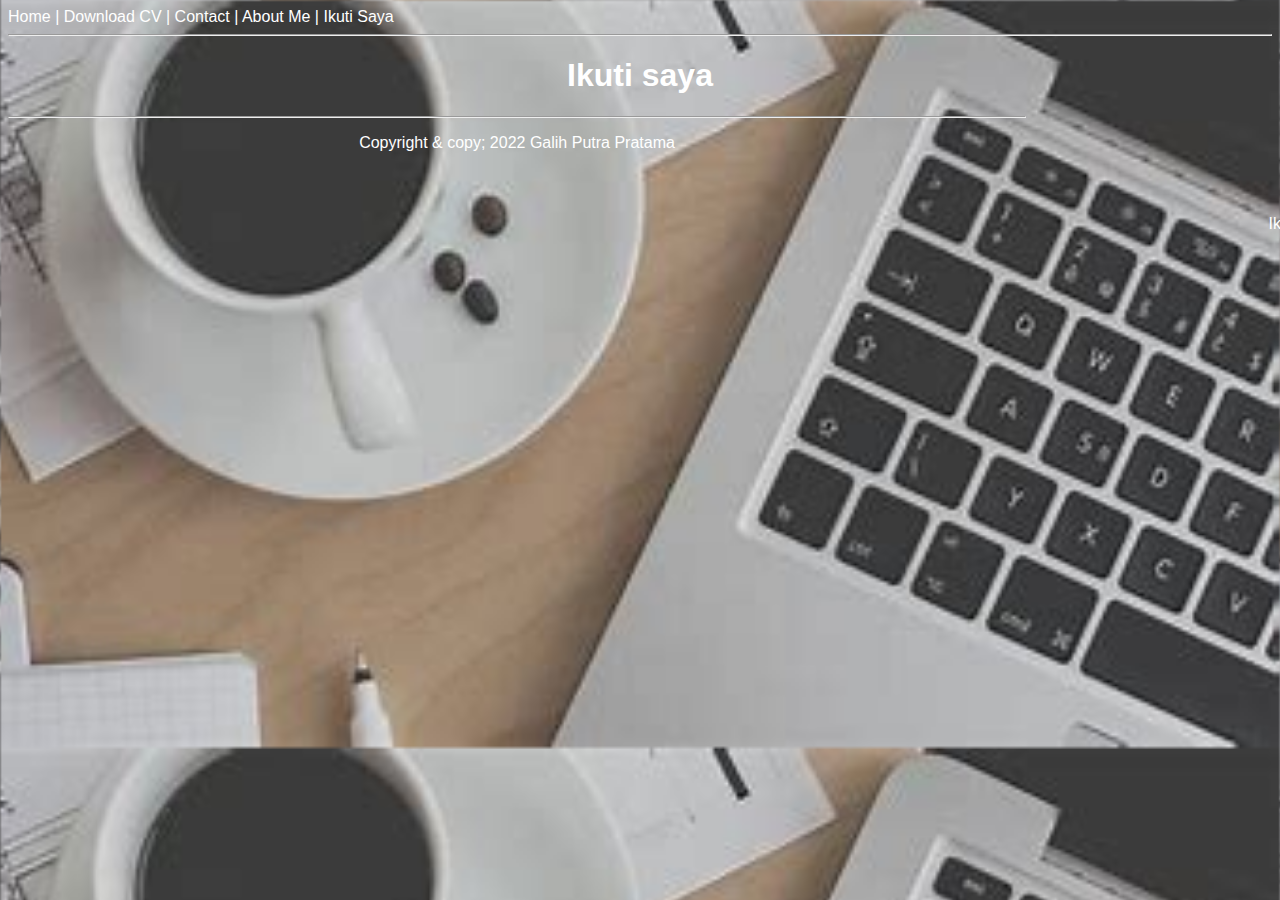
==== websiteku/video/ikutisaya.html @ 1f6f132e "first commit" ====
<!DOCTYPE html>
<html lang="en">
<head>
    <meta charset="UTF-8">
    <meta name="viewport" content="width=device-width, initial-scale=1.0">
    <title>Contoh Project Pemrogaman Website</title>
    <link rel="stylesheet" type="text/css" href="style.css">
    <link rel="shortcut icon" sizes="250x250" href="favicon-socialmedia.ico" type="image/x-icon" >
</head>
<body class="body">
    <nav class="nav" >
        <a href="index.html">Home</a> | 
        <a href="cv-name.pdf" target="_blank">Download CV</a> |
        <a href="kontak.html">Contact</a> |
        <a href="tentang.html">About Me</a> |
        <a href="ikutisaya.html">Ikuti Saya</a>
    </nav> 
    <hr>
    <div>
    <header class="top">
        <h1>Ikuti saya</h1>
    </header>
    <section>
    <h2>
        <img src="a.jpg" alt="profil ikuti saya" class="image">
    </h2>
        <article class="wrapper">
            <h2>hai</h2>
            <p>Ikuti media sosial saya</p>
        <nav>
            <a href="https://www.instagram.com/galiihpp_/"><img src="ig.png" alt="icon for link instagram" style="width:42px;height:42px;"></a>
            <a href="https://www.tiktok.com/@galihputra_18?lang=id-ID"><img src="tiktok.png" alt="HTML tutorial" style="width:42px;height:42px;"></a>
            <a href="https://pin.it/67eZZHc"><img src="pinterest.png" alt="HTML tutorial" style="width:42px;height:42px;"></a>
        </nav>
        </article>
    </section>
    <hr>
    <footer style="text-align: center;" class="footer" >
        <p>Copyright & copy; 2022 Galih Putra Pratama</p>
    </footer>
    </div>
    
</body>
</html>
---- websiteku/video/style.css ----
*{ 
    font-family: Verdana, Geneva, Tahoma, sans-serif;
    box-sizing: border-box;
}
.body{
    background-image: url(d.jpeg);
    background-size: 100%;
    color: white;
}
.img{
    border-radius: 50%;
}
section {
    float: inline-end;
}
.table, th, td {
    border: 1px solid;
    border-color: white;
}
.table{
    border-collapse: collapse;
    width: 100%;
    ;
}
.nav a{
    text-decoration: none;
    color: white;
}
.nav a:hover{
    color: greenyellow;
    font-style: italic;
}
.article{
    padding-top: 100px;
    text-align: center;
    padding-bottom: 50px;
}
.top{
    padding-top: 100;
    text-align: center;
}
.wrapper{
    position: relative;
    text-align: center;
    left: 200px;
    bottom: 200px;
    padding-bottom: 100px;
}
.image{
    position:relative;
    left: 350px;
    top: 50px;
}
.kontak{
    padding-bottom: 300px;
}
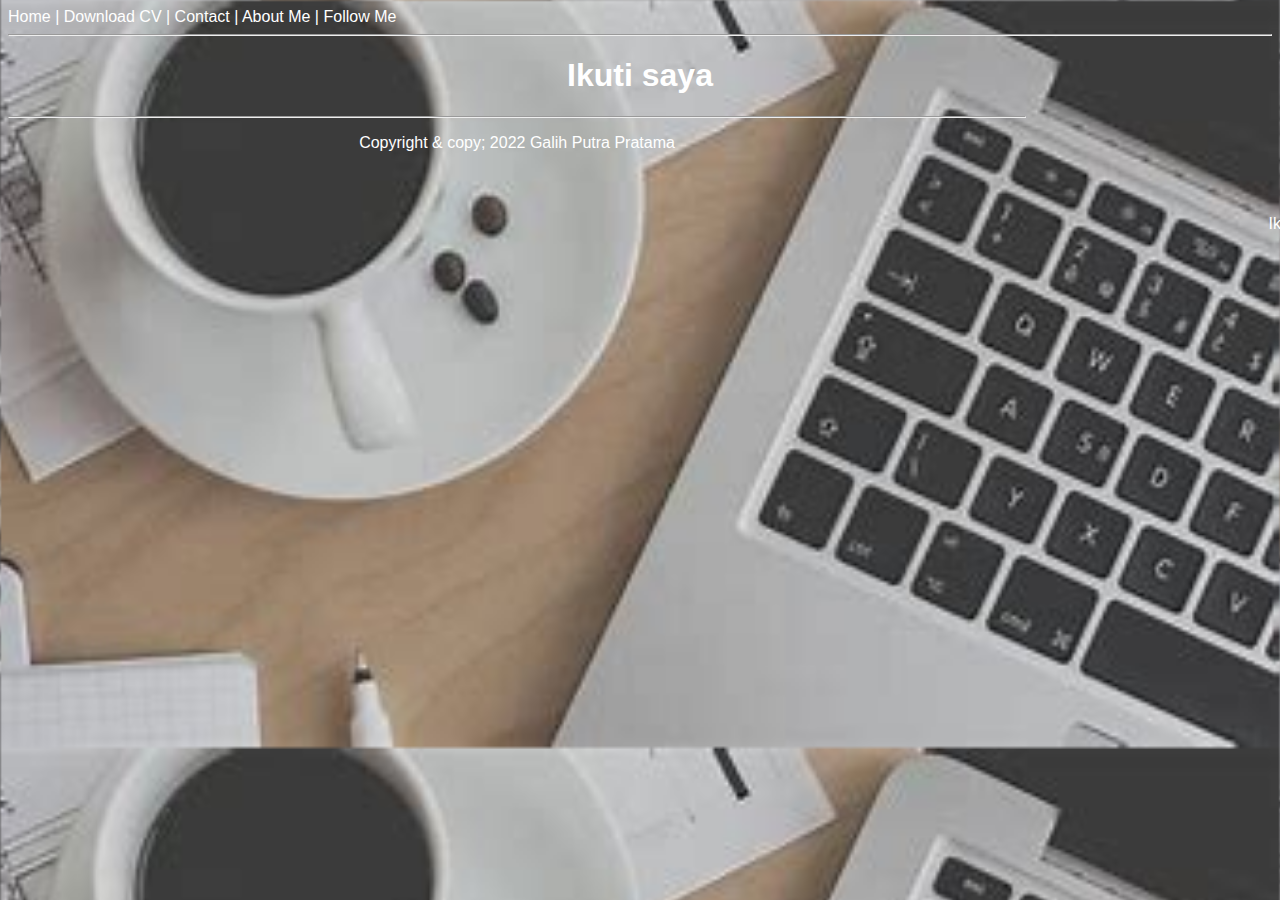
==== commit ebc5fb55: "update data ketiga" ====
--- a/websiteku/video/ikutisaya.html
+++ b/websiteku/video/ikutisaya.html
@@ -13,7 +13,7 @@
         <a href="cv-name.pdf" target="_blank">Download CV</a> |
         <a href="kontak.html">Contact</a> |
         <a href="tentang.html">About Me</a> |
-        <a href="ikutisaya.html">Ikuti Saya</a>
+        <a href="ikutisaya.html">Follow Me</a>
     </nav> 
     <hr>
     <div>
--- a/websiteku/video/style.css
+++ b/websiteku/video/style.css
@@ -1,4 +1,4 @@
-*{ 
+ *{ 
     font-family: Verdana, Geneva, Tahoma, sans-serif;
     box-sizing: border-box;
 }
@@ -20,7 +20,6 @@
 .table{
     border-collapse: collapse;
     width: 100%;
-    ;
 }
 .nav a{
     text-decoration: none;
